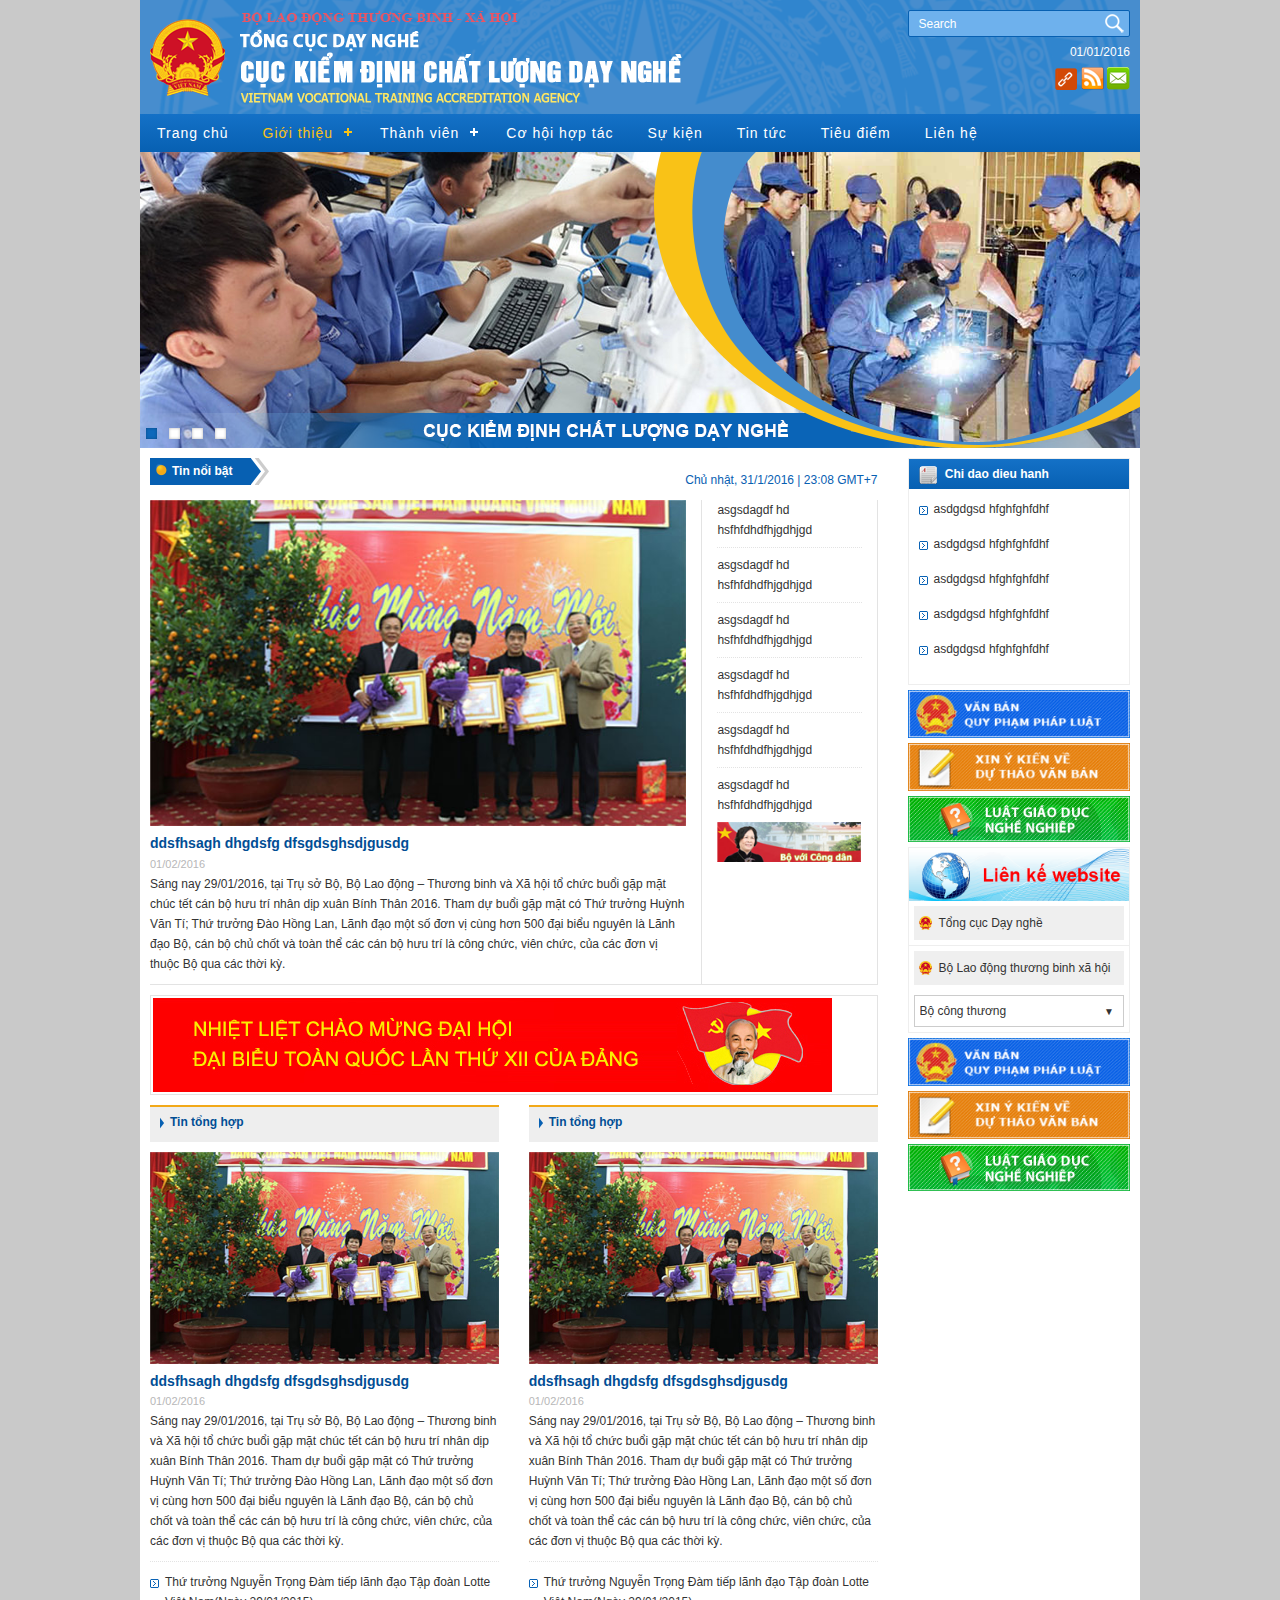
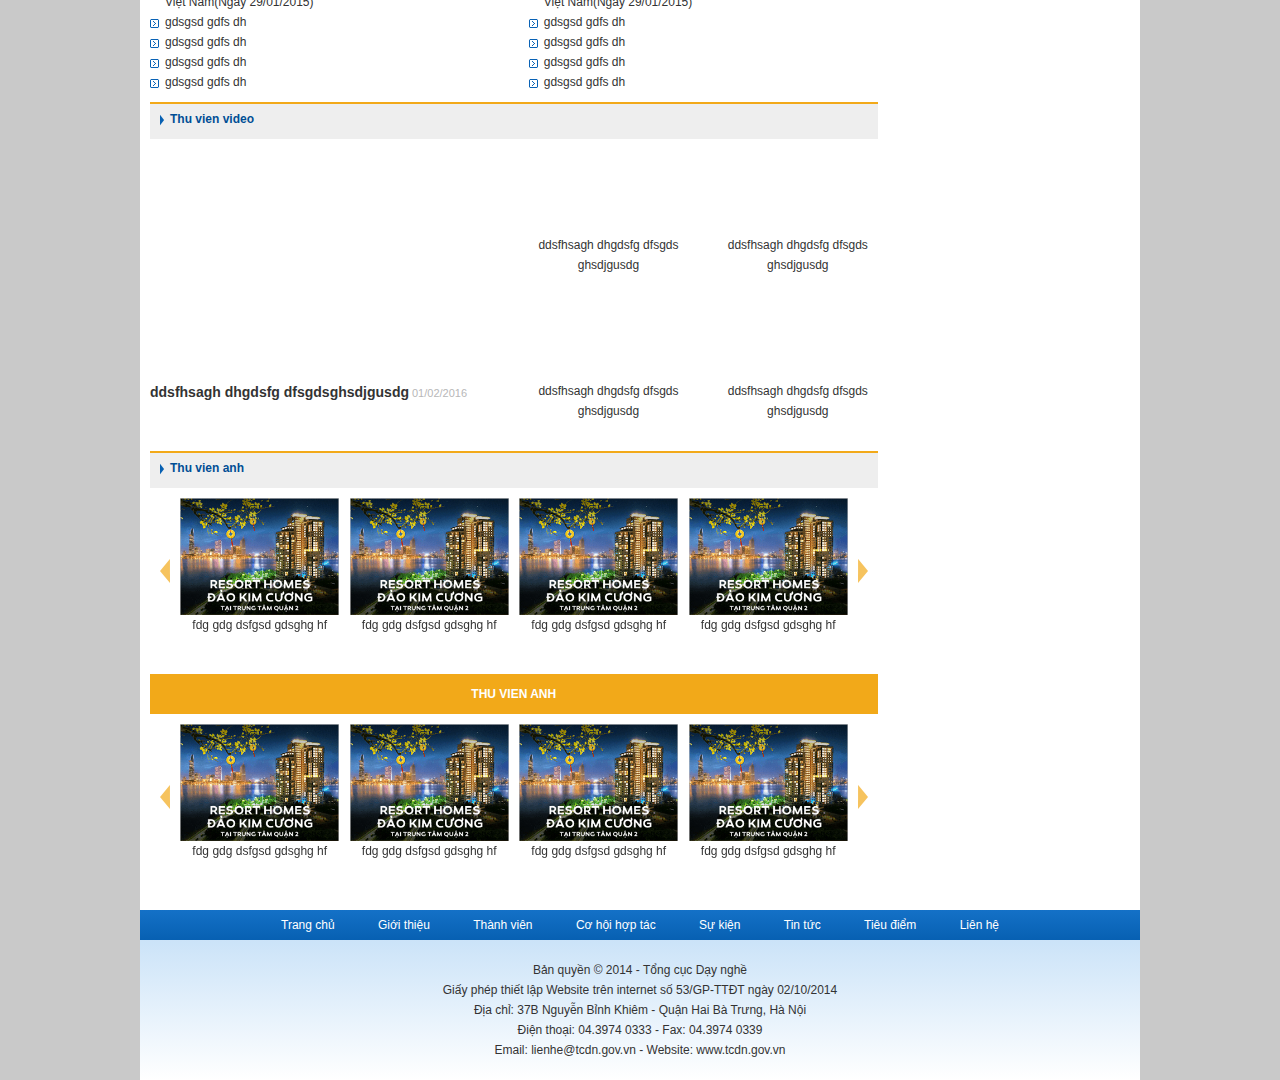
==== index.html @ c8a47bd4 "init code" ====
<!DOCTYPE HTML>
<html>
<head>
    <meta charset="utf-8">
    <meta http-equiv="X-UA-Compatible" content="IE=edge">
    <meta name ="msapplication-TileImage" content =""/>
    <meta name ="msapplication-TileColor" content ="#B4DFF6"/>

    <meta name="viewport" content="width=device-width, initial-scale=1.0, maximum-scale=1.0, minimum-scale=1.0, user-scalable=no, minimal-ui">
    <title></title>

    <script type="text/javascript" src="js/jquery.js"></script>

    <link rel="stylesheet" href="css/bootstrap.min.css" />
    <script type="text/javascript" src="js/bootstrap.min.js"></script>

    <link rel="stylesheet/less" type="text/css" href="less/styles.less" />
    <script type="text/javascript" src="js/less.js"></script>

    <link rel="stylesheet" href="css/stylesNav.css">
    <script src="js/scriptNav.js"></script>

    <link rel="stylesheet" href="js/slide/flexslider.css" />
    <script type="text/javascript" src="js/slide/jquery.flexslider.js"></script>

    <link rel="stylesheet" href="js/bxSlide/jquery.bxslider.css" />
    <script type="text/javascript" src="js/bxSlide/jquery.bxslider.js"></script>


    <script language="JavaScript">
        $(window).load(function() {
            $('.flexslider').flexslider({
                animation: "slide"
            });

            $('.bxslider').bxSlider({
                minSlides: 4,
                maxSlides: 4,
                slideWidth: 360,
                slideMargin: 10
            });
        });


    </script>


</head>
<body>

<div class="wrapper">
    <div class="banner">
        <div class="row">
            <div class="col-md-9 col-sm-9">
                <a href="#" class="logo"><img  src="images/logo.png"></a>
                <img class="bannerText" src="images/bannerText.png">
            </div>
            <div class="col-md-3 col-sm-3 searchSection">
                <div class="search">
                    <div class="searchContainer">
                        <input type="text" placeholder="Search">
                        <input type="submit" value="">
                    </div>
                </div>
                <div class="searchText">01/01/2016</div>
                <div class="social">
                    <a href="#"><img src="images/iconLink.png"></a>
                    <a href="#"><img src="images/iconRss.png"></a>
                    <a href="#"><img src="images/iconEmail.png"></a>
                </div>
            </div>
        </div>
    </div>
    <div class="nav">
        <div id='cssmenu'>
            <ul>
                <li><a href='#'>Trang chủ</a></li>
                <li class='active'><a href='#'>Giới thiệu</a>
                    <ul>
                        <li><a href='#'>Giới thiệu 1</a>
                            <ul>
                                <li><a href='#'>Sub Product</a></li>
                                <li><a href='#'>Sub Product</a></li>
                            </ul>
                        </li>
                        <li><a href='#'>Giới thiệu 2</a>
                            <ul>
                                <li><a href='#'>Sub Product</a></li>
                                <li><a href='#'>Sub Product</a></li>
                            </ul>
                        </li>
                    </ul>
                </li>
                <li><a href='#'>Thành viên</a>
                    <ul>
                        <li><a href='#'>Sub Product</a></li>
                        <li><a href='#'>Sub Product</a></li>
                    </ul>
                </li>
                <li><a href='#'>Cơ hội hợp tác</a></li>
                <li><a href='#'>Sự kiện</a></li>
                <li><a href='#'>Tin tức</a></li>
                <li><a href='#'>Tiêu điểm</a></li>
                <li><a href='#'>Liên hệ</a></li>
            </ul>
        </div>
    </div>

    <div class="slideBanner">
        <div class="flexslider">
            <ul class="slides">
                <li>
                    <img src="images/slideBanner.png" />
                </li>
                <li>
                    <img src="images/slideBanner.png" />
                </li>
                <li>
                    <img src="images/slideBanner.png" />
                </li>
                <li>
                    <img src="images/slideBanner.png" />
                </li>
            </ul>
        </div>
    </div>

    <!--main-->
    <div class="mainHome">
        <div class="row">
            <!--left-->
            <div class="col-sm-9">

                <!--noi bat-->
                <div class="block blockNoiBat">
                    <div class="titleNoiBat"><label>Tin nổi bật</label><img src="images/titleBg.png"><span>Chủ nhật, 31/1/2016 | 23:08 GMT+7</span></div>
                    <div class="blockNoiBatContainer">
                        <div class="row">

                            <div class="col-md-9 col-sm-8 blockNoibatContent">
                                <div class="blockContent">
                                    <a href="#" class="imgThumbnail"><img src="images/thumbnail.jpg"></a>
                                    <div class="titleContent">
                                        <h5><a href="#">ddsfhsagh dhgdsfg dfsgdsghsdjgusdg</a></h5>
                                        <span>01/02/2016</span>
                                    </div>
                                    <div class="textContent">
                                        Sáng nay 29/01/2016, tại Trụ sở Bộ, Bộ Lao động – Thương binh và Xã hội tổ chức buổi gặp mặt chúc tết cán bộ hưu trí nhân dịp xuân Bính Thân 2016. Tham dự buổi gặp mặt có Thứ trưởng Huỳnh Văn Tí; Thứ trưởng Đào Hồng Lan, Lãnh đạo một số đơn vị cùng hơn 500 đại biểu nguyên là Lãnh đạo Bộ, cán bộ chủ chốt và toàn thể các cán bộ hưu trí là công chức, viên chức, của các đơn vị thuộc Bộ qua các thời kỳ.
                                    </div>
                                </div>
                            </div>

                            <div class="col-md-3 col-sm-4 listNoiBat">
                                <div class="listNoiBatContainer">
                                    <ul>
                                        <li><a href="#">asgsdagdf hd hsfhfdhdfhjgdhjgd</a> </li>
                                        <li><a href="#">asgsdagdf hd hsfhfdhdfhjgdhjgd</a> </li>
                                        <li><a href="#">asgsdagdf hd hsfhfdhdfhjgdhjgd</a> </li>
                                        <li><a href="#">asgsdagdf hd hsfhfdhdfhjgdhjgd</a> </li>
                                        <li><a href="#">asgsdagdf hd hsfhfdhdfhjgdhjgd</a> </li>
                                        <li><a href="#">asgsdagdf hd hsfhfdhdfhjgdhjgd</a> </li>
                                    </ul>
                                    <img src="images/qc1.png">
                                </div>
                            </div>

                        </div>

                    </div>
                </div>
                <!--noi bat-->
                <div class="quangcaoCenter">
                    <a href="#"><img src="images/qc2.png"> </a>
                </div>

                <!--news-->
                <div class="row">
                    <div class="col-sm-6 block">
                        <div class="title"><label><a href="#"> Tin tổng hợp</a></label></div>
                        <div class="blockContent">
                            <a href="#" class="imgThumbnail"><img src="images/thumbnail.jpg"></a>
                            <div class="titleContent">
                                <h5><a href="#">ddsfhsagh dhgdsfg dfsgdsghsdjgusdg</a></h5>
                                <span>01/02/2016</span>
                            </div>
                            <div class="textContent">
                                Sáng nay 29/01/2016, tại Trụ sở Bộ, Bộ Lao động – Thương binh và Xã hội tổ chức buổi gặp mặt chúc tết cán bộ hưu trí nhân dịp xuân Bính Thân 2016. Tham dự buổi gặp mặt có Thứ trưởng Huỳnh Văn Tí; Thứ trưởng Đào Hồng Lan, Lãnh đạo một số đơn vị cùng hơn 500 đại biểu nguyên là Lãnh đạo Bộ, cán bộ chủ chốt và toàn thể các cán bộ hưu trí là công chức, viên chức, của các đơn vị thuộc Bộ qua các thời kỳ.
                            </div>
                        </div>

                        <div class="blockRecent">
                            <ul>
                                <li><a href="#"> Thứ trưởng Nguyễn Trọng Đàm tiếp lãnh đạo Tập đoàn Lotte Việt Nam(Ngày 29/01/2015)</a> </li>
                                <li><a href="#"> gdsgsd gdfs dh</a> </li>
                                <li><a href="#"> gdsgsd gdfs dh</a> </li>
                                <li><a href="#"> gdsgsd gdfs dh</a> </li>
                                <li><a href="#"> gdsgsd gdfs dh</a> </li>
                            </ul>
                        </div>
                    </div>

                    <div class="col-sm-6 block">
                        <div class="title"><label><a href="#"> Tin tổng hợp</a></label></div>
                        <div class="blockContent">
                            <a href="#" class="imgThumbnail"><img src="images/thumbnail.jpg"></a>
                            <div class="titleContent">
                                <h5><a href="#">ddsfhsagh dhgdsfg dfsgdsghsdjgusdg</a></h5>
                                <span>01/02/2016</span>
                            </div>
                            <div class="textContent">
                                Sáng nay 29/01/2016, tại Trụ sở Bộ, Bộ Lao động – Thương binh và Xã hội tổ chức buổi gặp mặt chúc tết cán bộ hưu trí nhân dịp xuân Bính Thân 2016. Tham dự buổi gặp mặt có Thứ trưởng Huỳnh Văn Tí; Thứ trưởng Đào Hồng Lan, Lãnh đạo một số đơn vị cùng hơn 500 đại biểu nguyên là Lãnh đạo Bộ, cán bộ chủ chốt và toàn thể các cán bộ hưu trí là công chức, viên chức, của các đơn vị thuộc Bộ qua các thời kỳ.
                            </div>
                        </div>

                        <div class="blockRecent">
                            <ul>
                                <li><a href="#"> Thứ trưởng Nguyễn Trọng Đàm tiếp lãnh đạo Tập đoàn Lotte Việt Nam(Ngày 29/01/2015)</a> </li>
                                <li><a href="#"> gdsgsd gdfs dh</a> </li>
                                <li><a href="#"> gdsgsd gdfs dh</a> </li>
                                <li><a href="#"> gdsgsd gdfs dh</a> </li>
                                <li><a href="#"> gdsgsd gdfs dh</a> </li>
                            </ul>
                        </div>
                    </div>
                </div>
                <!--news-->

                <!--video-->
                <div class="block blockVideo">
                    <div class="title"><label><a href="#"> Thu vien video</a></label></div>
                    <div class="row">
                        <div class="col-sm-6">
                            <div class="blockContent videoLarge">
                                <iframe src="http://www.wideo.co/embed/7022711418637317834?" frameborder="0"></iframe>
                                <div class="titleContent">
                                    <h5><a href="#">ddsfhsagh dhgdsfg dfsgdsghsdjgusdg</a><span>01/02/2016</span></h5>
                                </div>
                            </div>
                        </div>

                        <div class="col-sm-3">
                            <div class="blockContent videoSmall">
                                <iframe src="http://www.wideo.co/embed/7022711418637317834?" frameborder="0"></iframe>
                                <div class="titleContent">
                                    <a href="#">ddsfhsagh dhgdsfg dfsgds ghsdjgusdg</a>
                                </div>
                            </div>
                        </div>

                        <div class="col-sm-3">
                            <div class="blockContent videoSmall">
                                <iframe src="http://www.wideo.co/embed/7022711418637317834?" frameborder="0"></iframe>
                                <div class="titleContent">
                                    <a href="#">ddsfhsagh dhgdsfg dfsgds ghsdjgusdg</a>
                                </div>
                            </div>
                        </div>

                        <div class="col-sm-3">
                            <div class="blockContent videoSmall">
                                <iframe src="http://www.wideo.co/embed/7022711418637317834?" frameborder="0"></iframe>
                                <div class="titleContent">
                                    <a href="#">ddsfhsagh dhgdsfg dfsgds ghsdjgusdg</a>
                                </div>
                            </div>
                        </div>

                        <div class="col-sm-3">
                            <div class="blockContent videoSmall">
                                <iframe src="http://www.wideo.co/embed/7022711418637317834?" frameborder="0"></iframe>
                                <div class="titleContent">
                                    <a href="#">ddsfhsagh dhgdsfg dfsgds ghsdjgusdg</a>
                                </div>
                            </div>
                        </div>
                    </div>
                </div>
                <!--video-->
                <!--img-->
                <div class="block">
                    <div class="title"><label><a href="#"> Thu vien anh</a></label></div>
                    <div class="slideBottom">
                        <ul class="bxslider">
                            <li>
                                <img src="images/right7.jpg" />
                                <p>fdg gdg dsfgsd gdsghg hf</p>
                            </li>
                            <li>
                                <img src="images/right7.jpg" />
                                <p>fdg gdg dsfgsd gdsghg hf</p>
                            </li>
                            <li>
                                <img src="images/right7.jpg" />
                                <p>fdg gdg dsfgsd gdsghg hf</p>
                            </li>
                            <li>
                                <img src="images/right7.jpg" />
                                <p>fdg gdg dsfgsd gdsghg hf</p>
                            </li>
                            <li>
                                <img src="images/right7.jpg" />
                                <p>fdg gdg dsfgsd gdsghg hf</p>
                            </li>
                            <li>
                                <img src="images/right7.jpg" />
                                <p>fdg gdg dsfgsd gdsghg hf</p>
                            </li>
                        </ul>
                    </div>
                </div>
                <!--img-->

                <!--danh sach-->
                <div class="block">
                    <div class="title3"><a href="#"> Thu vien anh</a></div>
                    <div class="slideBottom">
                        <ul class="bxslider">
                            <li>
                                <img src="images/right7.jpg" />
                                <p>fdg gdg dsfgsd gdsghg hf</p>
                            </li>
                            <li>
                                <img src="images/right7.jpg" />
                                <p>fdg gdg dsfgsd gdsghg hf</p>
                            </li>
                            <li>
                                <img src="images/right7.jpg" />
                                <p>fdg gdg dsfgsd gdsghg hf</p>
                            </li>
                            <li>
                                <img src="images/right7.jpg" />
                                <p>fdg gdg dsfgsd gdsghg hf</p>
                            </li>
                            <li>
                                <img src="images/right7.jpg" />
                                <p>fdg gdg dsfgsd gdsghg hf</p>
                            </li>
                            <li>
                                <img src="images/right7.jpg" />
                                <p>fdg gdg dsfgsd gdsghg hf</p>
                            </li>
                        </ul>
                    </div>
                </div>
                <!--danh sach-->

            </div>
            <!--left-->

            <!--right-->
            <div class="col-sm-3">
                <div class="rightDieuhanh">
                    <div class="titleDieuhanh"><img src="images/vanbanICon.png"> Chi dao dieu hanh</div>

                    <div class="contentDieuhanh">
                        <ul>
                            <li><a href="#">asdgdgsd hfghfghfdhf</a> </li>
                            <li><a href="#">asdgdgsd hfghfghfdhf</a> </li>
                            <li><a href="#">asdgdgsd hfghfghfdhf</a> </li>
                            <li><a href="#">asdgdgsd hfghfghfdhf</a> </li>
                            <li><a href="#">asdgdgsd hfghfghfdhf</a> </li>
                        </ul>
                    </div>
                </div>

                <div class="quangcaoRight">
                    <a href="#"><img src="images/right1.jpg"></a>
                    <a href="#"><img src="images/right2.jpg"></a>
                    <a href="#"><img src="images/right3.jpg"></a>
                </div>

                <div class="rightLink">
                    <div class="titleLink">
                        <img src="images/linkwebBg.png">
                    </div>
                    <div class="linkContent">
                        <ul>
                            <li><a href="#">Tổng cục Dạy nghề</a> </li>
                            <li><a href="#">Bộ Lao động thương binh xã hội</a> </li>
                        </ul>
                        <div class="selectRight">
                            <select>
                                <option><a href="#">Bộ công thương</a> </option>
                                <option><a href="#">Bộ công thương</a> </option>
                                <option><a href="#">Bộ công thương</a> </option>
                                <option><a href="#">Bộ công thương</a> </option>
                                <option><a href="#">Bộ công thương</a> </option>
                            </select>
                        </div>
                    </div>
                </div>

                <div class="quangcaoRight">
                    <a href="#"><img src="images/right1.jpg"></a>
                    <a href="#"><img src="images/right2.jpg"></a>
                    <a href="#"><img src="images/right3.jpg"></a>
                </div>
            </div>
            <!--right-->
        </div>
    </div>
    <!--main-->

    <!--footer-->
    <div class="footer">
        <div class="navFooter">
            <ul>
                <li><a href='#'>Trang chủ</a></li>
                <li class='active'><a href='#'>Giới thiệu</a>
                <li><a href='#'>Thành viên</a></li>
                <li><a href='#'>Cơ hội hợp tác</a></li>
                <li><a href='#'>Sự kiện</a></li>
                <li><a href='#'>Tin tức</a></li>
                <li><a href='#'>Tiêu điểm</a></li>
                <li><a href='#'>Liên hệ</a></li>
            </ul>
        </div>
        <div class="footerContent">
            Bản quyền © 2014 - Tổng cục Dạy nghề<br>
            Giấy phép thiết lập Website trên internet số 53/GP-TTĐT ngày 02/10/2014<br>
            Địa chỉ: 37B Nguyễn Bỉnh Khiêm - Quận Hai Bà Trưng, Hà Nội<br>
            Điện thoại: 04.3974 0333 - Fax: 04.3974 0339<br>
            Email: lienhe@tcdn.gov.vn - Website: www.tcdn.gov.vn
        </div>
    </div>
    <!--footer-->

</div>

</body>
</html>
---- css/stylesNav.css ----
#cssmenu,
#cssmenu ul,
#cssmenu ul li,
#cssmenu ul li a,
#cssmenu #menu-button {
  margin: 0;
  padding: 0;
  border: 0;
  list-style: none;
  line-height: 1;
  display: block;
  position: relative;
  -webkit-box-sizing: border-box;
  -moz-box-sizing: border-box;
  box-sizing: border-box;
}
#cssmenu:after,
#cssmenu > ul:after {
  content: ".";
  display: block;
  clear: both;
  visibility: hidden;
  line-height: 0;
  height: 0;
}
#cssmenu #menu-button {
  display: none;
}
#cssmenu {
  background: #1471c7; /* For browsers that do not support gradients */
  background: -webkit-linear-gradient(#1471c7, #0760b2); /* For Safari 5.1 to 6.0 */
  background: -o-linear-gradient(#1471c7, #0760b2); /* For Opera 11.1 to 12.0 */
  background: -moz-linear-gradient(#1471c7, #0760b2); /* For Firefox 3.6 to 15 */
  background: linear-gradient(#1471c7, #0760b2); /* Standard syntax */
}
#cssmenu > ul > li {
  float: left;
}
#cssmenu > ul > li.active a{ color: #f9c217}
#cssmenu > ul > li.active.has-sub > a:after{ background: #f9c217}
#cssmenu > ul > li.active.has-sub > a:before{ background: #f9c217}
#cssmenu.align-center > ul {
  font-size: 0;
  text-align: center;
}
#cssmenu.align-center > ul > li {
  display: inline-block;
  float: none;
}
#cssmenu.align-center ul ul {
  text-align: left;
}
#cssmenu.align-right > ul > li {
  float: right;
}
#cssmenu > ul > li > a {
  padding:12px 17px;
  font-size: 14px;
  letter-spacing: 1px;
  text-decoration: none;
  color: #fff;
}
#cssmenu > ul > li:hover > a {
  color: #ffffff;
}
#cssmenu > ul > li.has-sub > a {
  padding-right: 30px;
}
#cssmenu > ul > li.has-sub > a:after {
  position: absolute;
  top: 17px;
  right: 11px;
  width: 8px;
  height: 2px;
  display: block;
  background: #fff;
  content: '';
}
#cssmenu > ul > li.has-sub > a:before {
  position: absolute;
  top: 14px;
  right: 14px;
  display: block;
  width: 2px;
  height: 8px;
  background: #fff;
  content: '';
  -webkit-transition: all .25s ease;
  -moz-transition: all .25s ease;
  -ms-transition: all .25s ease;
  -o-transition: all .25s ease;
  transition: all .25s ease;
}
#cssmenu > ul > li.has-sub:hover > a:before {
  top: 23px;
  height: 0;
}
#cssmenu ul ul {
  position: absolute;
  left: -9999px;
}
#cssmenu.align-right ul ul {
  text-align: right;
}
#cssmenu ul ul li {
  height: 0;
  -webkit-transition: all .25s ease;
  -moz-transition: all .25s ease;
  -ms-transition: all .25s ease;
  -o-transition: all .25s ease;
  transition: all .25s ease;
}
#cssmenu li:hover > ul {
  left: auto;
}
#cssmenu.align-right li:hover > ul {
  left: auto;
  right: 0;
}
#cssmenu li:hover > ul > li {
  height: 35px;
}
#cssmenu ul ul ul {
  margin-left: 100%;
  top: 0;
}
#cssmenu.align-right ul ul ul {
  margin-left: 0;
  margin-right: 100%;
}
#cssmenu ul ul li a {
  border-bottom: 1px solid rgba(150, 150, 150, 0.15);
  padding: 11px 15px;
  width: 170px;
  font-size: 12px;
  text-decoration: none;
  color: #fff;
  font-weight: 400;
  background: #333333;
}
#cssmenu ul ul li:last-child > a,
#cssmenu ul ul li.last-item > a {
  border-bottom: 0;
}
#cssmenu ul ul li:hover > a,
#cssmenu ul ul li a:hover {
  color: #ffffff;
}
#cssmenu ul ul li.has-sub > a:after {
  position: absolute;
  top: 16px;
  right: 11px;
  width: 8px;
  height: 2px;
  display: block;
  background: #fff;
  content: '';
}
#cssmenu.align-right ul ul li.has-sub > a:after {
  right: auto;
  left: 11px;
}
#cssmenu ul ul li.has-sub > a:before {
  position: absolute;
  top: 13px;
  right: 14px;
  display: block;
  width: 2px;
  height: 8px;
  background: #fff;
  content: '';
  -webkit-transition: all .25s ease;
  -moz-transition: all .25s ease;
  -ms-transition: all .25s ease;
  -o-transition: all .25s ease;
  transition: all .25s ease;
}
#cssmenu.align-right ul ul li.has-sub > a:before {
  right: auto;
  left: 14px;
}
#cssmenu ul ul > li.has-sub:hover > a:before {
  top: 17px;
  height: 0;
}
@media all and (max-width: 768px), only screen and (-webkit-min-device-pixel-ratio: 2) and (max-width: 1024px), only screen and (min--moz-device-pixel-ratio: 2) and (max-width: 1024px), only screen and (-o-min-device-pixel-ratio: 2/1) and (max-width: 1024px), only screen and (min-device-pixel-ratio: 2) and (max-width: 1024px), only screen and (min-resolution: 192dpi) and (max-width: 1024px), only screen and (min-resolution: 2dppx) and (max-width: 1024px) {
  #cssmenu {
    width: 100%;
  }
  #cssmenu ul {
    width: 100%;
    display: none;
  }
  #cssmenu.align-center > ul {
    text-align: left;
  }
  #cssmenu ul li {
    width: 100%;
    border-top: 1px solid rgba(120, 120, 120, 0.2);
  }
  #cssmenu ul ul li,
  #cssmenu li:hover > ul > li {
    height: auto;
  }
  #cssmenu ul li a,
  #cssmenu ul ul li a {
    width: 100%;
    border-bottom: 0;
  }
  #cssmenu > ul > li {
    float: none;
  }
  #cssmenu ul ul li a {
    padding-left: 25px;
  }
  #cssmenu ul ul ul li a {
    padding-left: 35px;
  }
  #cssmenu ul ul li a {
    color: #fff;
    background: none;
  }
  #cssmenu ul ul li:hover > a,
  #cssmenu ul ul li.active > a {
    color: #ffffff;
  }
  #cssmenu ul ul,
  #cssmenu ul ul ul,
  #cssmenu.align-right ul ul {
    position: relative;
    left: 0;
    width: 100%;
    margin: 0;
    text-align: left;
  }
  #cssmenu > ul > li.has-sub > a:after,
  #cssmenu > ul > li.has-sub > a:before,
  #cssmenu ul ul > li.has-sub > a:after,
  #cssmenu ul ul > li.has-sub > a:before {
    display: none;
  }
  #cssmenu #menu-button {
    display: block;
    padding: 17px;
    color: #fff;
    cursor: pointer;
    font-size: 12px;
    text-transform: uppercase;
    font-weight: 700;
  }
  #cssmenu #menu-button:after {
    position: absolute;
    top: 22px;
    right: 17px;
    display: block;
    height: 8px;
    width: 20px;
    border-top: 2px solid #fff;
    border-bottom: 2px solid #fff;
    content: '';
  }
  #cssmenu #menu-button:before {
    position: absolute;
    top: 16px;
    right: 17px;
    display: block;
    height: 2px;
    width: 20px;
    background: #fff;
    content: '';
  }
  #cssmenu #menu-button.menu-opened:after {
    top: 23px;
    border: 0;
    height: 2px;
    width: 15px;
    background: #ffffff;
    -webkit-transform: rotate(45deg);
    -moz-transform: rotate(45deg);
    -ms-transform: rotate(45deg);
    -o-transform: rotate(45deg);
    transform: rotate(45deg);
  }
  #cssmenu #menu-button.menu-opened:before {
    top: 23px;
    background: #ffffff;
    width: 15px;
    -webkit-transform: rotate(-45deg);
    -moz-transform: rotate(-45deg);
    -ms-transform: rotate(-45deg);
    -o-transform: rotate(-45deg);
    transform: rotate(-45deg);
  }
  #cssmenu .submenu-button {
    position: absolute;
    z-index: 99;
    right: 0;
    top: 0;
    display: block;
    border-left: 1px solid rgba(120, 120, 120, 0.2);
    height: 46px;
    width: 46px;
    cursor: pointer;
  }
  #cssmenu .submenu-button.submenu-opened {
    background: #262626;
  }
  #cssmenu ul ul .submenu-button {
    height: 34px;
    width: 34px;
  }
  #cssmenu .submenu-button:after {
    position: absolute;
    top: 22px;
    right: 19px;
    width: 8px;
    height: 2px;
    display: block;
    background: #fff;
    content: '';
  }
  #cssmenu ul ul .submenu-button:after {
    top: 15px;
    right: 13px;
  }
  #cssmenu .submenu-button.submenu-opened:after {
    background: #ffffff;
  }
  #cssmenu .submenu-button:before {
    position: absolute;
    top: 19px;
    right: 22px;
    display: block;
    width: 2px;
    height: 8px;
    background: #fff;
    content: '';
  }
  #cssmenu ul ul .submenu-button:before {
    top: 12px;
    right: 16px;
  }
  #cssmenu .submenu-button.submenu-opened:before {
    display: none;
  }
}
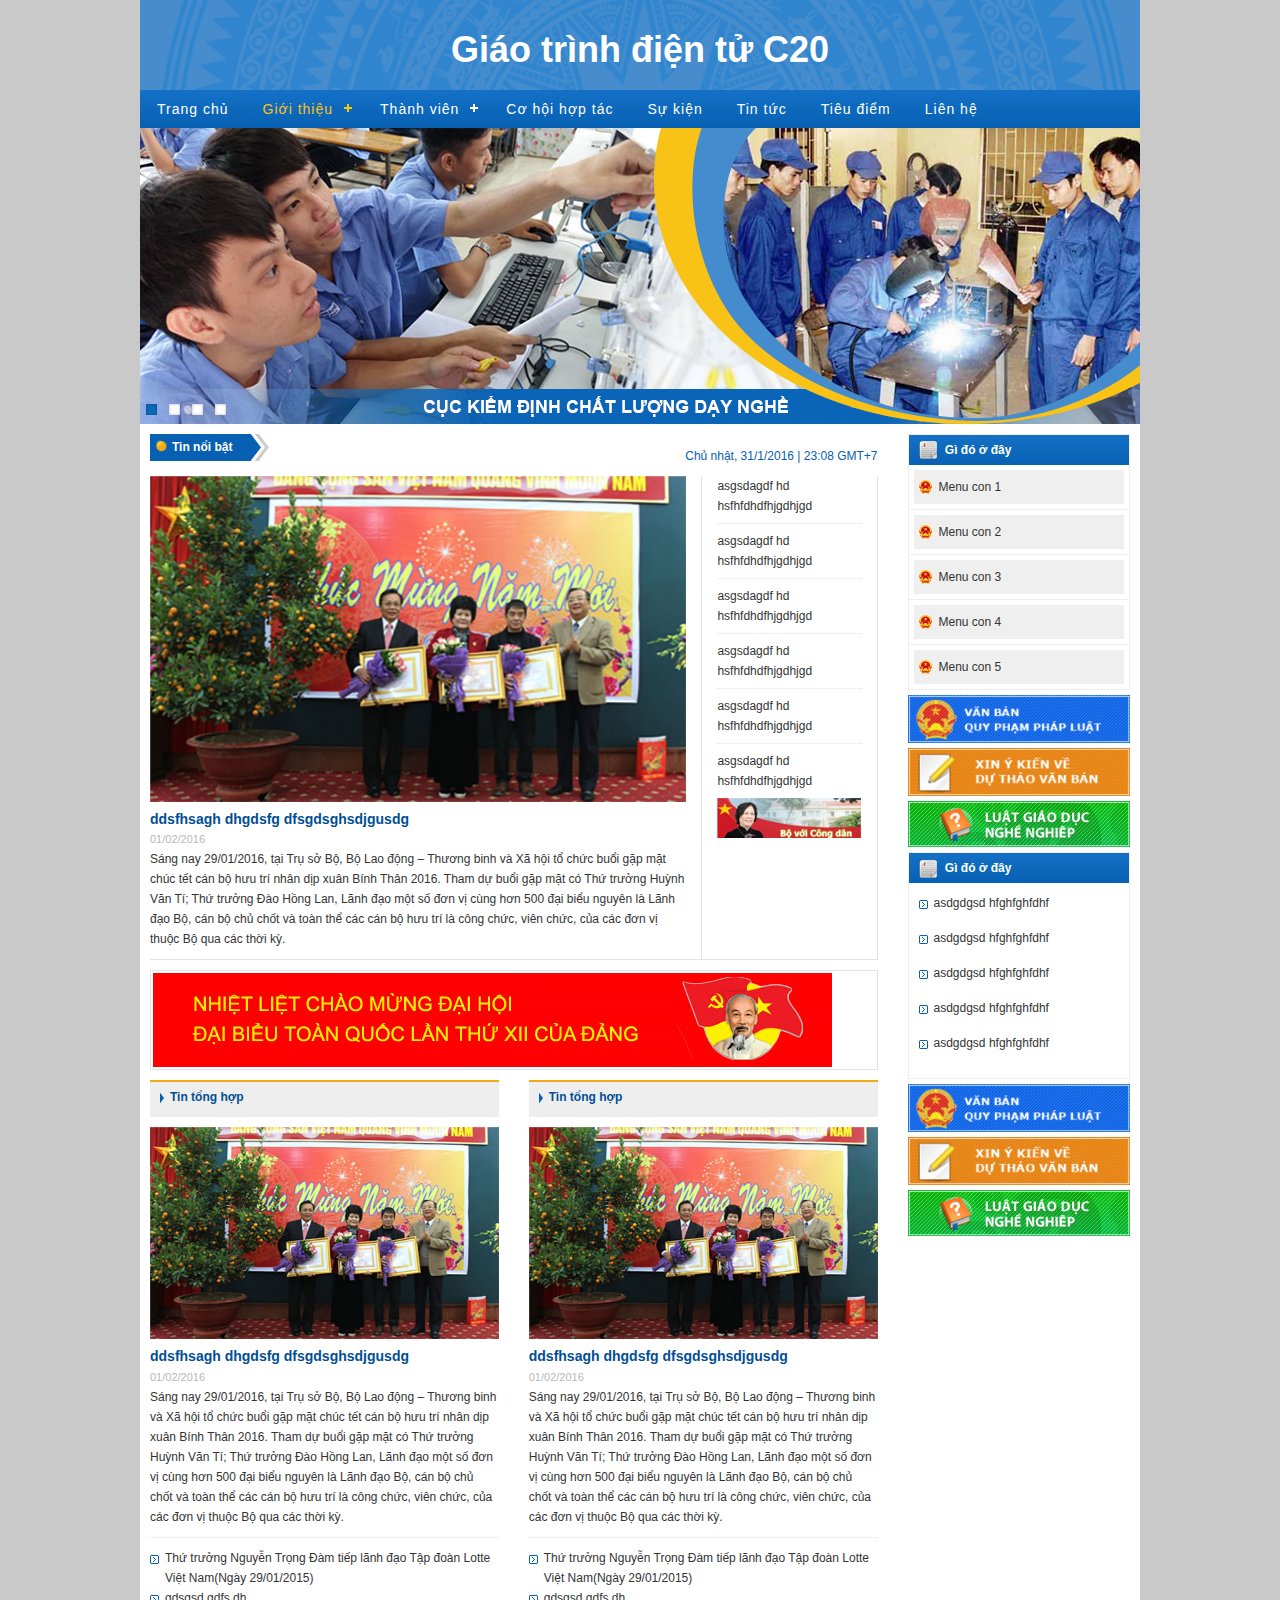
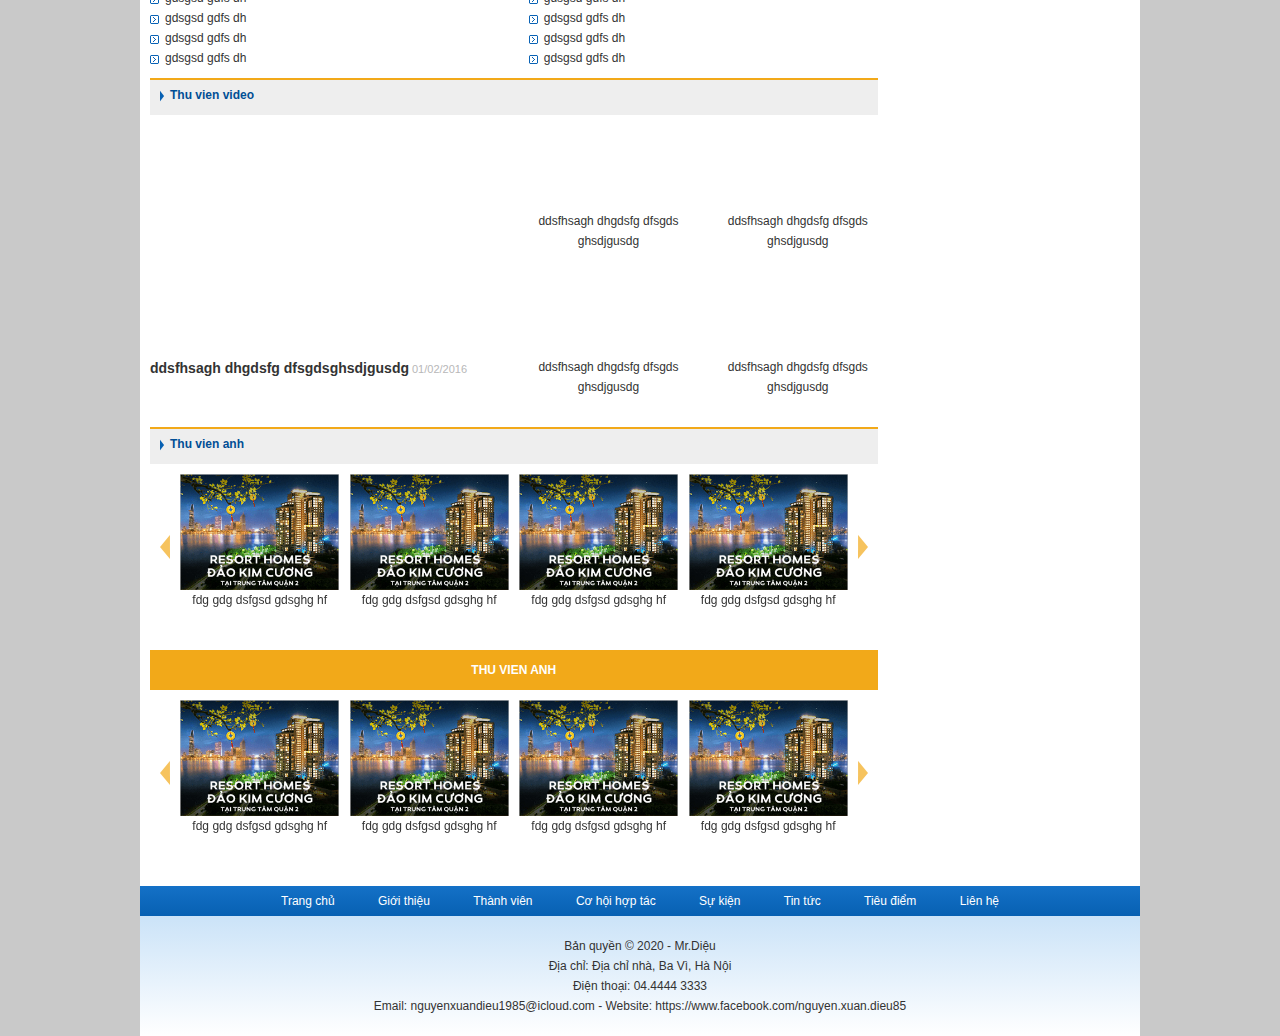
==== commit f13b9239: "update index" ====
--- a/index.html
+++ b/index.html
@@ -26,6 +26,8 @@
     <link rel="stylesheet" href="js/bxSlide/jquery.bxslider.css" />
     <script type="text/javascript" src="js/bxSlide/jquery.bxslider.js"></script>
 
+    <link rel="stylesheet" href="css/custom.css" />
+
 
     <script language="JavaScript">
         $(window).load(function() {
@@ -40,10 +42,7 @@
                 slideMargin: 10
             });
         });
-
-
     </script>
-
 
 </head>
 <body>
@@ -51,23 +50,8 @@
 <div class="wrapper">
     <div class="banner">
         <div class="row">
-            <div class="col-md-9 col-sm-9">
-                <a href="#" class="logo"><img  src="images/logo.png"></a>
-                <img class="bannerText" src="images/bannerText.png">
-            </div>
-            <div class="col-md-3 col-sm-3 searchSection">
-                <div class="search">
-                    <div class="searchContainer">
-                        <input type="text" placeholder="Search">
-                        <input type="submit" value="">
-                    </div>
-                </div>
-                <div class="searchText">01/01/2016</div>
-                <div class="social">
-                    <a href="#"><img src="images/iconLink.png"></a>
-                    <a href="#"><img src="images/iconRss.png"></a>
-                    <a href="#"><img src="images/iconEmail.png"></a>
-                </div>
+            <div class="col-md-12 col-sm-12 div-root-title">
+                <h1 class="root-title">Giáo trình điện tử C20</h1>
             </div>
         </div>
     </div>
@@ -349,8 +333,37 @@
 
             <!--right-->
             <div class="col-sm-3">
+                <div class="rightLink rightDieuhanh">
+                    <div class="titleDieuhanh"><img src="images/vanbanICon.png"> Gì đó ở đây</div>
+
+                    <div class="linkContent">
+                        <ul>
+                            <li><a href="#">Menu con 1</a> </li>
+                            <li><a href="#">Menu con 2</a> </li>
+                            <li><a href="#">Menu con 3</a> </li>
+                            <li><a href="#">Menu con 4</a> </li>
+                            <li><a href="#">Menu con 5</a> </li>
+                        </ul>
+                        <!--<div class="selectRight">-->
+                        <!--<select>-->
+                            <!--<option><a href="#">Lựa chọn</a> </option>-->
+                            <!--<option><a href="#">Lựa chọn</a> </option>-->
+                            <!--<option><a href="#">Lựa chọn</a> </option>-->
+                            <!--<option><a href="#">Lựa chọn</a> </option>-->
+                            <!--<option><a href="#">Lựa chọn</a> </option>-->
+                        <!--</select>-->
+                        <!--</div>-->
+                    </div>
+                </div>
+
+                <div class="quangcaoRight">
+                    <a href="#"><img src="images/right1.jpg"></a>
+                    <a href="#"><img src="images/right2.jpg"></a>
+                    <a href="#"><img src="images/right3.jpg"></a>
+                </div>
+
                 <div class="rightDieuhanh">
-                    <div class="titleDieuhanh"><img src="images/vanbanICon.png"> Chi dao dieu hanh</div>
+                    <div class="titleDieuhanh"><img src="images/vanbanICon.png"> Gì đó ở đây</div>
 
                     <div class="contentDieuhanh">
                         <ul>
@@ -360,33 +373,6 @@
                             <li><a href="#">asdgdgsd hfghfghfdhf</a> </li>
                             <li><a href="#">asdgdgsd hfghfghfdhf</a> </li>
                         </ul>
-                    </div>
-                </div>
-
-                <div class="quangcaoRight">
-                    <a href="#"><img src="images/right1.jpg"></a>
-                    <a href="#"><img src="images/right2.jpg"></a>
-                    <a href="#"><img src="images/right3.jpg"></a>
-                </div>
-
-                <div class="rightLink">
-                    <div class="titleLink">
-                        <img src="images/linkwebBg.png">
-                    </div>
-                    <div class="linkContent">
-                        <ul>
-                            <li><a href="#">Tổng cục Dạy nghề</a> </li>
-                            <li><a href="#">Bộ Lao động thương binh xã hội</a> </li>
-                        </ul>
-                        <div class="selectRight">
-                            <select>
-                                <option><a href="#">Bộ công thương</a> </option>
-                                <option><a href="#">Bộ công thương</a> </option>
-                                <option><a href="#">Bộ công thương</a> </option>
-                                <option><a href="#">Bộ công thương</a> </option>
-                                <option><a href="#">Bộ công thương</a> </option>
-                            </select>
-                        </div>
                     </div>
                 </div>
 
@@ -416,11 +402,10 @@
             </ul>
         </div>
         <div class="footerContent">
-            Bản quyền © 2014 - Tổng cục Dạy nghề<br>
-            Giấy phép thiết lập Website trên internet số 53/GP-TTĐT ngày 02/10/2014<br>
-            Địa chỉ: 37B Nguyễn Bỉnh Khiêm - Quận Hai Bà Trưng, Hà Nội<br>
-            Điện thoại: 04.3974 0333 - Fax: 04.3974 0339<br>
-            Email: lienhe@tcdn.gov.vn - Website: www.tcdn.gov.vn
+            Bản quyền © 2020 - Mr.Diệu<br>
+            Địa chỉ: Địa chỉ nhà, Ba Vì, Hà Nội<br>
+            Điện thoại: 04.4444 3333<br>
+            Email: nguyenxuandieu1985@icloud.com - Website: https://www.facebook.com/nguyen.xuan.dieu85
         </div>
     </div>
     <!--footer-->
--- a/css/custom.css
+++ b/css/custom.css
@@ -0,0 +1,8 @@
+.div-root-title {
+    display: flex;
+    justify-content: space-around;
+}
+.root-title {
+    font-weight: bold;
+    color: #fff;
+}
